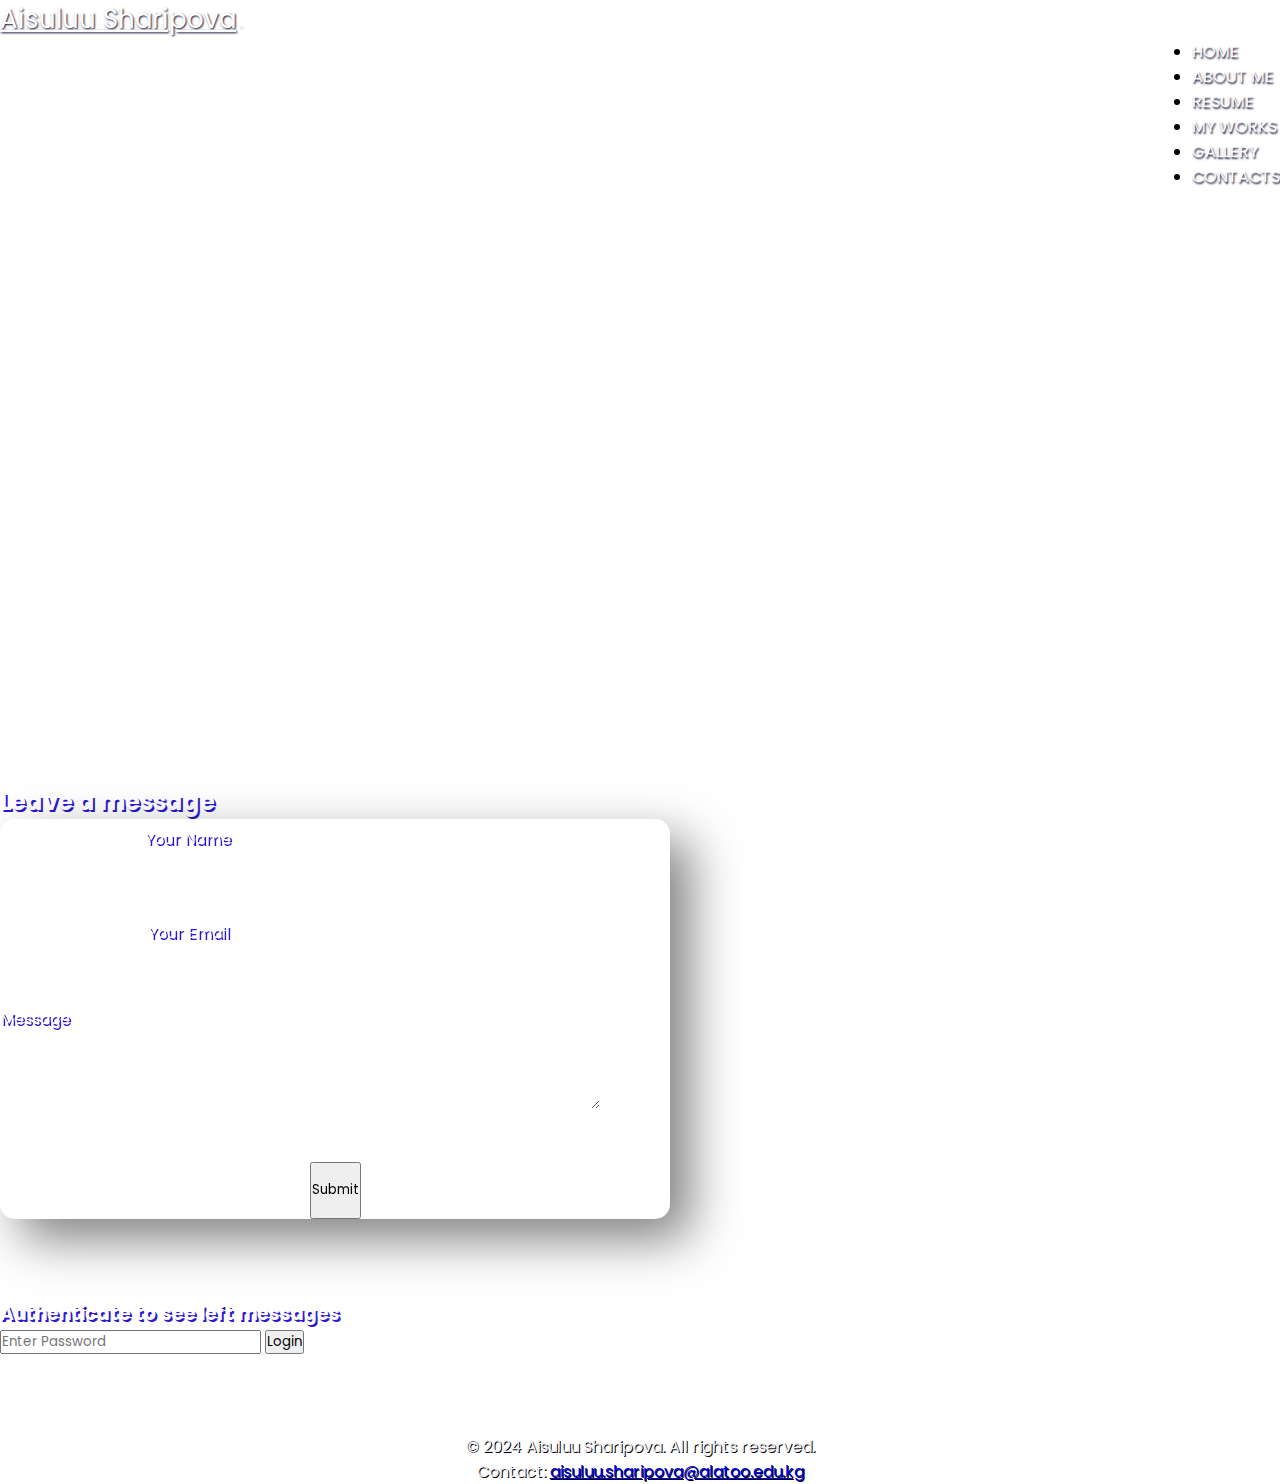
==== pages/contact.html @ ea2db1a4 "Add files via upload" ====
<!DOCTYPE html>
<html lang="en">
	<head>
		<meta charset="UTF-8" />
		<meta name="viewport" content="width=device-width, initial-scale=1.0" />
		<meta
			name="description"
			content="Personal portfolio with all necessary data"
		/>
		<meta name="author" content="Aisuluu Sharipova" />
		<title>Personal portfolio</title>
		<link
			href="https://cdn.jsdelivr.net/npm/bootstrap@5.0.2/dist/css/bootstrap.min.css"
			rel="stylesheet"
			integrity="sha384-EVSTQN3/azprG1Anm3QDgpJLIm9Nao0Yz1ztcQTwFspd3yD65VohhpuuCOmLASjC"
			crossorigin="anonymous"
		/>

		<link rel="preconnect" href="https://fonts.googleapis.com" />
		<link rel="preconnect" href="https://fonts.gstatic.com" crossorigin />
		<link
			href="https://fonts.googleapis.com/css2?family=Poppins:ital,wght@0,100;0,200;0,300;0,400;0,500;0,600;0,700;0,800;0,900;1,100;1,200;1,300;1,400;1,500;1,600;1,700;1,800;1,900&display=swap"
			rel="stylesheet"
		/>
		<script
			src="https://cdn.jsdelivr.net/npm/@popperjs/core@2.11.8/dist/umd/popper.min.js"
			integrity="sha384-I7E8VVD/ismYTF4hNIPjVp/Zjvgyol6VFvRkX/vR+Vc4jQkC+hVqc2pM8ODewa9r"
			crossorigin="anonymous"
		></script>
		<script
			src="https://cdn.jsdelivr.net/npm/bootstrap@5.3.3/dist/js/bootstrap.min.js"
			integrity="sha384-0pUGZvbkm6XF6gxjEnlmuGrJXVbNuzT9qBBavbLwCsOGabYfZo0T0to5eqruptLy"
			crossorigin="anonymous"
		></script>

		<script src="/scripts/script.js" defer></script>
		<link rel="stylesheet" href="../style/index.css" />
		<link rel="stylesheet" href="../style/contact.css" />
	</head>
	<body>
		<nav class="navbar navbar-expand-lg navbar-light">
			<div class="container-fluid">
				<a class="navbar-brand name" href="../index.html">Aisuluu Sharipova</a>
				<button
					class="navbar-toggler"
					type="button"
					data-bs-toggle="collapse"
					data-bs-target="#navbarNav"
					aria-controls="navbarNav"
					aria-expanded="false"
					aria-label="Toggle navigation"
				>
					<span class="navbar-toggler-icon"></span>
				</button>
				<div class="collapse navbar-collapse" id="navbarNav">
					<ul class="navbar-nav">
						<li class="nav-item">
							<a
								class="nav-link active"
								aria-current="page"
								href="../index.html"
								>HOME</a
							>
						</li>
						<li class="nav-item">
							<a class="nav-link active" aria-current="page" href="./about.html"
								>ABOUT ME</a
							>
						</li>
						<li class="nav-item">
							<a
								class="nav-link active"
								aria-current="page"
								href="./resume.html"
								>RESUME</a
							>
						</li>
						<li class="nav-item">
							<a class="nav-link active" aria-current="page" href="./works.html"
								>MY WORKS</a
							>
						</li>
						<li class="nav-item">
							<a
								class="nav-link active"
								aria-current="page"
								href="./gallery.html"
								>GALLERY</a
							>
						</li>
						<li class="nav-item">
							<a
								class="nav-link active"
								aria-current="page"
								href="./contact.html"
								>CONTACTS</a
							>
						</li>
					</ul>
				</div>
			</div>
		</nav>
		<main>
			<div class="contact containerR">
				<h2>Get in touch</h2>
				<ul>
					<li>
						<p>Call me:</p>
						<p><a href="">+996703531408</a></p>
					</li>
					<li>
						<p>Mail me:</p>
						<p><a href="">aisuluu.sharipova@alatoo.edu.kg</a></p>
					</li>
					<li>
						<p>WhatsApp:</p>
						<p>
							<a href="https://api.whatsapp.com/send?phone=996703531408"
								>+996703531408</a
							>
						</p>
					</li>
					<li>
						<p>Telegram:</p>
						<p><a href="https://t.me/suluumm">@suluumm</a></p>
					</li>
					<li>
						<p>Instagram:</p>
						<p>
							<a href="https://www.instagram.com/suluumm_/">@suluumm_</a>
						</p>
					</li>
					<li>
						<p>Github:</p>
						<p><a href="https://github.com/AisuluuSharipova">@AisuluuSharipova</a></p>
					</li>
				</ul>
			</div>
			
			<div class="socialNetworks">
				<a href="https://api.whatsapp.com/send?phone=996703531408"
					><img src="./images/whatsapp.png" alt="" id="whatsapp"
				/></a>
				<a href="https://github.com/Karimova1410"
					><img src="./images/github.png" alt=""
				/></a>
				<a href="https://www.instagram.com/suluumm_/"
					><img src="./images/instagram.png" alt=""
				/></a>
				<a href="https://t.me/suluumm"
					><img src="./images/telegram.png" alt="" id="telegram"
				/></a>
			</div>

			<!-- <div class="container">
				<form id="contactForm">
					<h1>Contact Us Form</h1>
					<input type="text" id="firstName" placeholder="First Name" required>
					<input type="text" id="lastName" placeholder="Last Name" required>
					<input type="email" id="email" placeholder="Email" required>
					<input type="text" id="mobile" placeholder="Mobile" required>
					<h4>Type Your Message Here...</h4>
					<textarea id="message" required></textarea>
					<input type="submit" value="Send" id="loginButton">
				</form>
			</div> -->

			<div class="container">
				<h2 class="mt-5 mb-4">Leave a message</h2>
				<form id="contactForm">
					<div class="form-group">
						<label for="name">Your Name</label>
						<input
							type="text"
							class="form-control"
							id="name"
							name="name"
							required
						/>
					</div>
					<div class="form-group">
						<label for="email">Your Email</label>
						<input
							type="email"
							class="form-control"
							id="email"
							name="email"
							required
						/>
					</div>
					<div class="form-group">
						<label for="message">Message</label>
						<textarea
							class="form-control"
							id="message"
							name="message"
							rows="5"
							required
						></textarea>
					</div>
					<button type="submit" class="btn btn-primary">Submit</button>
				</form>
			</div>

			<div
				class="container"
				id="submittedData"
				class="mt-5"
				style="display: none"
			>
				<h3>Left messages:</h3>
				<ul id="messageList"></ul>
			</div>

			<div class="mt-5 container" id="auth">
				<h3>Authenticate to see left messages</h3>
				<input
					type="password"
					id="passwordInput"
					placeholder="Enter Password"
				/>
				<button id="loginButton" class="btn btn-primary">Login</button>
			</div>
			
		</main>
		<footer>
			<div class="footer">
				<p>© 2024 Aisuluu Sharipova. All rights reserved.</p>
				<p>Contact: <a href="mailto:aisuluu.sharipova@alatoo.edu.kg">aisuluu.sharipova@alatoo.edu.kg</a></p>
			</div>
		</footer>
	</body>
</html>
---- style/index.css ----
* {
	margin: 0;
	padding: 0;
	box-sizing: border-box;
	font-family: "Poppins", sans-serif;
}

.navbar-collapse {
	margin: 0 auto;
	display: flex;
	justify-content: flex-end !important;
}

.navbar ul {
	gap: 30px;
}
.name {
	text-shadow: 1px 1px 2px #101035;
	color: white !important;
	font-size: 26px;
}
#navbarNav a {
	text-decoration: none;
	color: white;
	font-size: 16px;
	text-shadow: 1px 2px 2px #101035;
}

body {
    background-image: url('https://encrypted-tbn0.gstatic.com/images?q=tbn:ANd9GcTUCCBjI5xKcgjMvVxbr_9DxlYPj1SZGpd1GA&usqp=CAU');
    background-size: cover; 
}

.containerR {
	margin: 0 auto;
}
.introduction .welcome {
	font-size: 80px;
	border: 5px;
	color: transparent;
	-webkit-text-stroke: 1px white;
	display: flex;
	justify-content: center;
	font-weight: 900;
	letter-spacing: 8px;
	padding-top: 50px;
	font-family:lobster;
}
.introduction .toPortfolio {
	font-size: 70px;
	border: 5px;
	color: white;
	color: transparent;
	-webkit-text-stroke: 1px white;
	display: flex;
	justify-content: center;
	margin-top: -40px;
	font-weight: 900;
	letter-spacing: 6px;
	font-family: Lobster;
}
.introduction {
	margin: 0 auto;
	padding-bottom: 300px;
}
.info img {
	width: 350px;
	border-radius: 15%;
	margin-top: 10px;
}
.info {
	width: 75%;
	display: flex;
	gap: 15%;
}
.infoText {
	display: inline-block;
	margin-top: 30px;
	color: white;
	font-family: Arial, Helvetica, sans-serif;
}
.infoText h3 {
	font-size: 20px;
	margin: 10px 0px 20px 90px;
	color: white;
	text-shadow: 1px 1px black;
}




@media (max-width: 800px) {
	.info.containerR {
		flex-direction: column;
		align-items: center;
	}

	.info.containerR > div {
		width: 100%;
		margin-bottom: 20px;
		margin-left: 30px;
	}
}
.socialNetworks {
	margin: 0 auto;
	display: flex;
	margin-left: 14%;
	gap: 5%;
	bottom: 0%;
}
.socialNetworks img {
	width: 35px;
}
#whatsapp {
	margin-top: 15px;
	width: 25px;
	align-items: center;
}
#telegram {
	margin-top: 15px;
	width: 25px;
	align-items: center;
}
 .footer {
	text-align: center;
	color: rgb(239, 239, 245);
	text-shadow: 1px 1px black;
    }
   
   .gallery {
	height: 1200px;
   }
   
   .works {
	height: 1200px;
   }
---- style/contact.css ----
.contact h2 {
	font-size: 70px;
	border: 5px;
	color: transparent;
	-webkit-text-stroke: 1px white;
	display: flex;
	justify-content: center;
	font-weight: 900;
	letter-spacing: 8px;
	padding-top: 50px;
	font-family:lobster;
}
.contact {
	padding-top: 50px;
	padding-bottom: 60px;
	width: 65%;
	color: white;
}
.contact ul {
	margin: 0 auto;
	width: 85%; 
 }
.contact li {
	display: flex;
	justify-content: space-between;
}
.contact li p {
	font-size: 36px;
	font-weight: bold;
	color: transparent;
	-webkit-text-stroke: 1px white;
}
.contact li a {
	font-size: 20px;
	font-weight: 200;
	margin-top: 20px;
	text-decoration: none;
	color: white;
	list-style-type: none;
}

.container {
	width: 50%;
	color: white;
	text-shadow: 2px 2px rgb(6, 38, 215);
	padding-bottom: 80px;
}
.form-group {
	margin-bottom: 10px;
}

@media (max-width: 800px) {
	.contact.containerR ul li {
		flex-direction: column;
		align-items: center;
	}

	.contact.containerR ul li > p {
		width: 100%;
		margin-bottom: 20px;
	}
}
/* --------------cintactUsForm ---------------*/

.container {
	width: 50%;
	color: white;
	text-shadow: 2px 2px rgb(43, 24, 213);
	padding-bottom: 80px;
}
.form-group {
	margin-bottom: 10px;
}

@media (max-width: 800px) {
	.contact.containerR ul li {
		flex-direction: column;
		align-items: center;
	}

	.contact.containerR ul li > p {
		width: 100%;
		margin-bottom: 20px;
	}
}
 */
 .container {
    min-height: 100vh;
    background: #08071d;
    display: flex;
    justify-content: center;
    align-items: center;
    background: url("bg.png") no-repeat center center/cover;
}

.container form {
    width: 670px;
    height: 400px;
    display: flex;
    justify-content: center;
    box-shadow: 20px 20px 50px rgba(0, 0, 0, 0.5);
    border-radius: 15px;
    background: rgba(255, 255, 255, 0.1);
    backdrop-filter: blur(10px);
    flex-wrap: wrap;
}

.container form h1 {
    color: #fff;
    font-weight: 500;
    margin-top: 20px;
    width: 500px;
    text-align: center;
}

.container form input {
    width: 290px;
    height: 40px;
    padding-left: 10px;
    outline: none;
    border: none;
    font-size: 15px;
    margin-bottom: 10px;
    background: none;
    border-bottom: 2px solid #fff;
}

.container form input::placeholder {
    color: #ddd;
}

.container form #lastName,
.container form #mobile {
    margin-left: 20px;
}

.container form h4 {
    color: #fff;
    font-weight: 300;
    width: 600px;
    margin-top: 20px;
}

.container form textarea {
    background: none;
    border: none;
    border-bottom: 2px solid #fff;
    color: #fff;
    font-weight: 200;
    font-size: 15px;
    padding: 10px;
    outline: none;
    min-width: 600px;
    max-width: 600px;
    min-height: 80px;
    max-height: 80px;
}

textarea::-webkit-scrollbar {
    width: 1em;
}

textarea::-webkit-scrollbar-thumb {
    background-color: rgba(194, 194, 194, 0.713);
}

.container form #button {
    border: none;
    background: #fff;
    border-radius: 5px;
    margin-top: 20px;
    font-weight: 600;
    font-size: 20px;
    color: #333;
    width: 100px;
    padding: 0;
    margin-right: 500px;
    margin-bottom: 30px;
    transition: 0.3s;
}

.container form #button:hover {
    opacity: 0.7;
}

@media only screen and (max-width: 767px) {
    .box-wrapper{
        width: 100%;
    }
    .info-wrap,
    .form-wrap{
        width: 100%;
        height: inherit;
        float: none;  
    }
    .info-wrap{
        border-radius: 30px 30px 0px 0px;
    }
    .form-wrap{
        border-radius: 0px 0px 30px 30px;
    }
    .form-group{
        width: 100%;
        float: none;
        margin: 25px 0px;
    }
    .form-fields .form-group:last-child, 
    .submit-button{
        width: 100%;
    }
    .submit-button{
        margin: 10px 0px;
    }
   
}
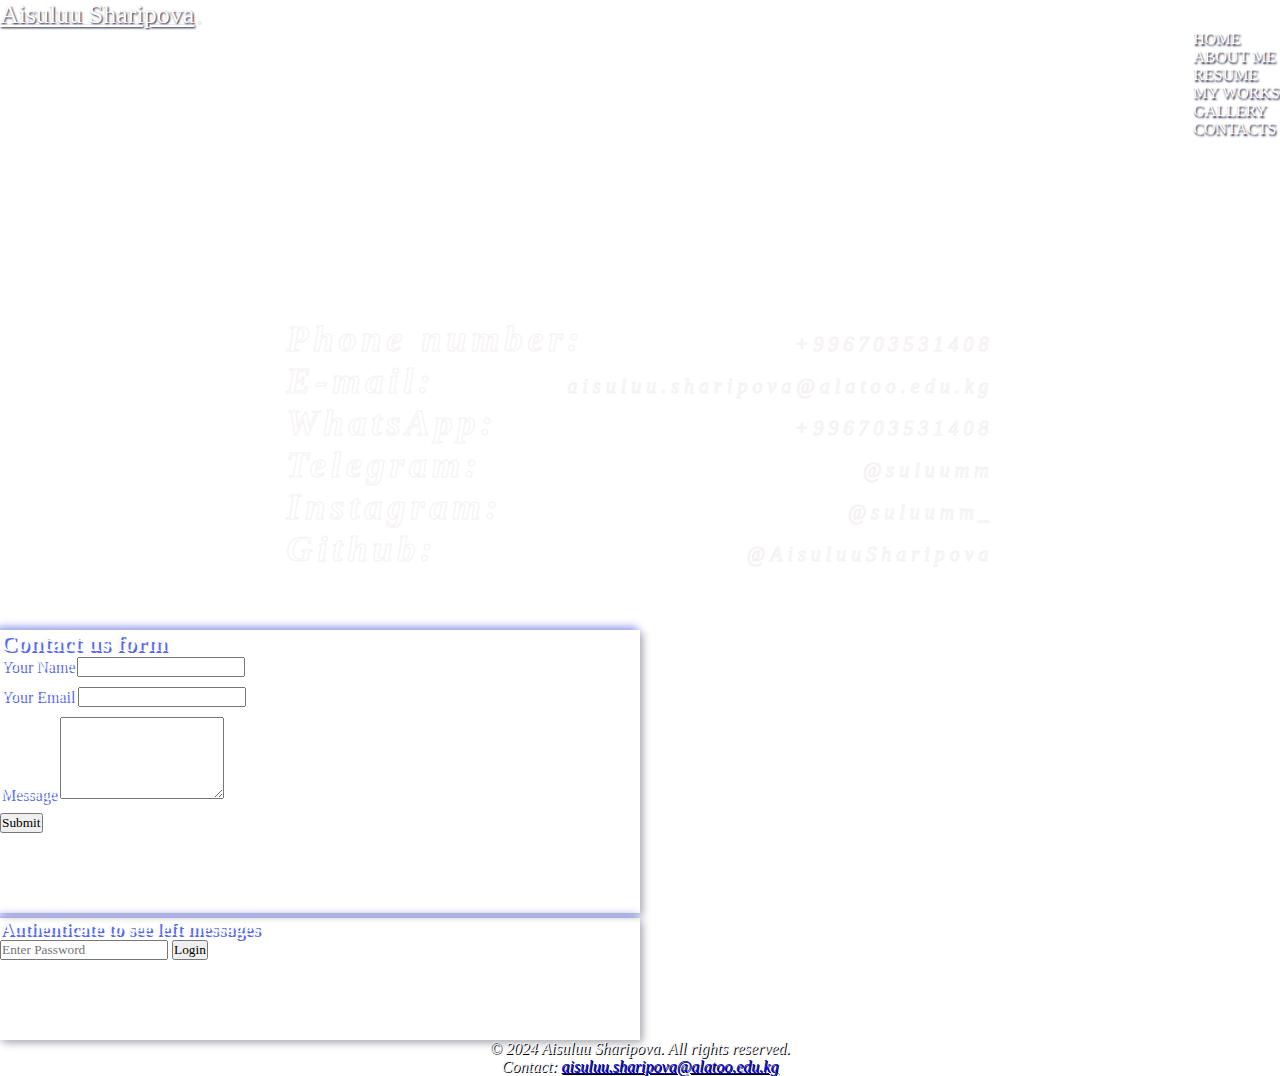
==== commit ebbbe12b: "Add files via upload" ====
--- a/pages/contact.html
+++ b/pages/contact.html
@@ -102,14 +102,14 @@
 		</nav>
 		<main>
 			<div class="contact containerR">
-				<h2>Get in touch</h2>
+				<h2>CONTACTS</h2>
 				<ul>
 					<li>
-						<p>Call me:</p>
+						<p>Phone number:</p>
 						<p><a href="">+996703531408</a></p>
 					</li>
 					<li>
-						<p>Mail me:</p>
+						<p>E-mail:</p>
 						<p><a href="">aisuluu.sharipova@alatoo.edu.kg</a></p>
 					</li>
 					<li>
@@ -137,36 +137,9 @@
 				</ul>
 			</div>
 			
-			<div class="socialNetworks">
-				<a href="https://api.whatsapp.com/send?phone=996703531408"
-					><img src="./images/whatsapp.png" alt="" id="whatsapp"
-				/></a>
-				<a href="https://github.com/Karimova1410"
-					><img src="./images/github.png" alt=""
-				/></a>
-				<a href="https://www.instagram.com/suluumm_/"
-					><img src="./images/instagram.png" alt=""
-				/></a>
-				<a href="https://t.me/suluumm"
-					><img src="./images/telegram.png" alt="" id="telegram"
-				/></a>
-			</div>
-
-			<!-- <div class="container">
-				<form id="contactForm">
-					<h1>Contact Us Form</h1>
-					<input type="text" id="firstName" placeholder="First Name" required>
-					<input type="text" id="lastName" placeholder="Last Name" required>
-					<input type="email" id="email" placeholder="Email" required>
-					<input type="text" id="mobile" placeholder="Mobile" required>
-					<h4>Type Your Message Here...</h4>
-					<textarea id="message" required></textarea>
-					<input type="submit" value="Send" id="loginButton">
-				</form>
-			</div> -->
-
-			<div class="container">
-				<h2 class="mt-5 mb-4">Leave a message</h2>
+			
+			 <div class="container">
+				<h2 class="mt-5 mb-4">Contact us form</h2>
 				<form id="contactForm">
 					<div class="form-group">
 						<label for="name">Your Name</label>
@@ -200,7 +173,7 @@
 					</div>
 					<button type="submit" class="btn btn-primary">Submit</button>
 				</form>
-			</div>
+			</div> 
 
 			<div
 				class="container"
--- a/style/index.css
+++ b/style/index.css
@@ -2,13 +2,18 @@
 	margin: 0;
 	padding: 0;
 	box-sizing: border-box;
-	font-family: "Poppins", sans-serif;
+	font-family: lobster;
 }
 
 .navbar-collapse {
 	margin: 0 auto;
 	display: flex;
 	justify-content: flex-end !important;
+}
+
+
+.white-icon {
+    color: white;
 }
 
 .navbar ul {
@@ -27,7 +32,7 @@
 }
 
 body {
-    background-image: url('https://encrypted-tbn0.gstatic.com/images?q=tbn:ANd9GcTUCCBjI5xKcgjMvVxbr_9DxlYPj1SZGpd1GA&usqp=CAU');
+    background-image: url('https://t4.ftcdn.net/jpg/02/36/86/27/360_F_236862775_iSBAqjXomYjcCSPN83yLS3UVOB6hdfnC.jpg');
     background-size: cover; 
 }
 
@@ -35,7 +40,7 @@
 	margin: 0 auto;
 }
 .introduction .welcome {
-	font-size: 80px;
+	font-size: 70px;
 	border: 5px;
 	color: transparent;
 	-webkit-text-stroke: 1px white;
@@ -46,27 +51,17 @@
 	padding-top: 50px;
 	font-family:lobster;
 }
-.introduction .toPortfolio {
-	font-size: 70px;
-	border: 5px;
-	color: white;
-	color: transparent;
-	-webkit-text-stroke: 1px white;
-	display: flex;
-	justify-content: center;
-	margin-top: -40px;
-	font-weight: 900;
-	letter-spacing: 6px;
-	font-family: Lobster;
-}
 .introduction {
 	margin: 0 auto;
 	padding-bottom: 300px;
+	
 }
 .info img {
 	width: 350px;
-	border-radius: 15%;
+	border-radius: 10%;
 	margin-top: 10px;
+	box-shadow: 3px 3px 8px #b1b1b1, -3px -3px 8px #919bf5;
+
 }
 .info {
 	width: 75%;
@@ -75,16 +70,27 @@
 }
 .infoText {
 	display: inline-block;
-	margin-top: 30px;
+	margin-top: 26px;
 	color: white;
-	font-family: Arial, Helvetica, sans-serif;
+	font-style: oblique;
+	margin-top: 120px;
 }
 .infoText h3 {
 	font-size: 20px;
 	margin: 10px 0px 20px 90px;
 	color: white;
 	text-shadow: 1px 1px black;
+	margin: auto;
+
 }
+footer {
+	bottom: 0;
+	left: 0;
+	width: 100%;
+	text-align: center;
+	color: rgb(239, 239, 245);
+	text-shadow: 1px 1px black; 
+  } 
 
 
 
@@ -107,6 +113,7 @@
 	margin-left: 14%;
 	gap: 5%;
 	bottom: 0%;
+	bottom: 0;
 }
 .socialNetworks img {
 	width: 35px;
@@ -125,6 +132,7 @@
 	text-align: center;
 	color: rgb(239, 239, 245);
 	text-shadow: 1px 1px black;
+	font-style: oblique;
     }
    
    .gallery {
@@ -133,4 +141,5 @@
    
    .works {
 	height: 1200px;
-   }+   }
+   --- a/style/contact.css
+++ b/style/contact.css
@@ -8,13 +8,15 @@
 	font-weight: 900;
 	letter-spacing: 8px;
 	padding-top: 50px;
-	font-family:lobster;
+	font-family: lobster;
 }
 .contact {
 	padding-top: 50px;
 	padding-bottom: 60px;
 	width: 65%;
 	color: white;
+	font-style: oblique;
+
 }
 .contact ul {
 	margin: 0 auto;
@@ -28,7 +30,13 @@
 	font-size: 36px;
 	font-weight: bold;
 	color: transparent;
-	-webkit-text-stroke: 1px white;
+	-webkit-text-stroke: 1px rgb(245, 241, 241);
+	font-style: oblique;
+	letter-spacing: 5px;
+}
+p {
+    font-style: oblique;
+
 }
 .contact li a {
 	font-size: 20px;
@@ -39,11 +47,33 @@
 	list-style-type: none;
 }
 
-.container {
+.form-group {
+	margin-bottom: 10px;
+}
+
+@import url('https://fonts.googleapis.com/css2?family=Poppins:wght@100;200;300;400;500;600;700;800;900&display=swap');
+
+* {
+    margin: 0;
+    padding: 0;
+    box-sizing: border-box;
+}
+
+body {
+    color: #fff;
+}
+  
+  #auth {
+    margin-top: 5px; 
+  }
+
+  .container {
 	width: 50%;
-	color: white;
-	text-shadow: 2px 2px rgb(6, 38, 215);
+	color: rgb(249, 250, 251);
+	text-shadow: 2px 2px rgb(87, 104, 238);
 	padding-bottom: 80px;
+	box-shadow: 3px 3px 8px #b1b1b1, -3px -3px 8px #919bf5;
+
 }
 .form-group {
 	margin-bottom: 10px;
@@ -59,158 +89,4 @@
 		width: 100%;
 		margin-bottom: 20px;
 	}
-}
-/* --------------cintactUsForm ---------------*/
-
-.container {
-	width: 50%;
-	color: white;
-	text-shadow: 2px 2px rgb(43, 24, 213);
-	padding-bottom: 80px;
-}
-.form-group {
-	margin-bottom: 10px;
-}
-
-@media (max-width: 800px) {
-	.contact.containerR ul li {
-		flex-direction: column;
-		align-items: center;
-	}
-
-	.contact.containerR ul li > p {
-		width: 100%;
-		margin-bottom: 20px;
-	}
-}
- */
- .container {
-    min-height: 100vh;
-    background: #08071d;
-    display: flex;
-    justify-content: center;
-    align-items: center;
-    background: url("bg.png") no-repeat center center/cover;
-}
-
-.container form {
-    width: 670px;
-    height: 400px;
-    display: flex;
-    justify-content: center;
-    box-shadow: 20px 20px 50px rgba(0, 0, 0, 0.5);
-    border-radius: 15px;
-    background: rgba(255, 255, 255, 0.1);
-    backdrop-filter: blur(10px);
-    flex-wrap: wrap;
-}
-
-.container form h1 {
-    color: #fff;
-    font-weight: 500;
-    margin-top: 20px;
-    width: 500px;
-    text-align: center;
-}
-
-.container form input {
-    width: 290px;
-    height: 40px;
-    padding-left: 10px;
-    outline: none;
-    border: none;
-    font-size: 15px;
-    margin-bottom: 10px;
-    background: none;
-    border-bottom: 2px solid #fff;
-}
-
-.container form input::placeholder {
-    color: #ddd;
-}
-
-.container form #lastName,
-.container form #mobile {
-    margin-left: 20px;
-}
-
-.container form h4 {
-    color: #fff;
-    font-weight: 300;
-    width: 600px;
-    margin-top: 20px;
-}
-
-.container form textarea {
-    background: none;
-    border: none;
-    border-bottom: 2px solid #fff;
-    color: #fff;
-    font-weight: 200;
-    font-size: 15px;
-    padding: 10px;
-    outline: none;
-    min-width: 600px;
-    max-width: 600px;
-    min-height: 80px;
-    max-height: 80px;
-}
-
-textarea::-webkit-scrollbar {
-    width: 1em;
-}
-
-textarea::-webkit-scrollbar-thumb {
-    background-color: rgba(194, 194, 194, 0.713);
-}
-
-.container form #button {
-    border: none;
-    background: #fff;
-    border-radius: 5px;
-    margin-top: 20px;
-    font-weight: 600;
-    font-size: 20px;
-    color: #333;
-    width: 100px;
-    padding: 0;
-    margin-right: 500px;
-    margin-bottom: 30px;
-    transition: 0.3s;
-}
-
-.container form #button:hover {
-    opacity: 0.7;
-}
-
-@media only screen and (max-width: 767px) {
-    .box-wrapper{
-        width: 100%;
-    }
-    .info-wrap,
-    .form-wrap{
-        width: 100%;
-        height: inherit;
-        float: none;  
-    }
-    .info-wrap{
-        border-radius: 30px 30px 0px 0px;
-    }
-    .form-wrap{
-        border-radius: 0px 0px 30px 30px;
-    }
-    .form-group{
-        width: 100%;
-        float: none;
-        margin: 25px 0px;
-    }
-    .form-fields .form-group:last-child, 
-    .submit-button{
-        width: 100%;
-    }
-    .submit-button{
-        margin: 10px 0px;
-    }
-   
-}
-
+} 
